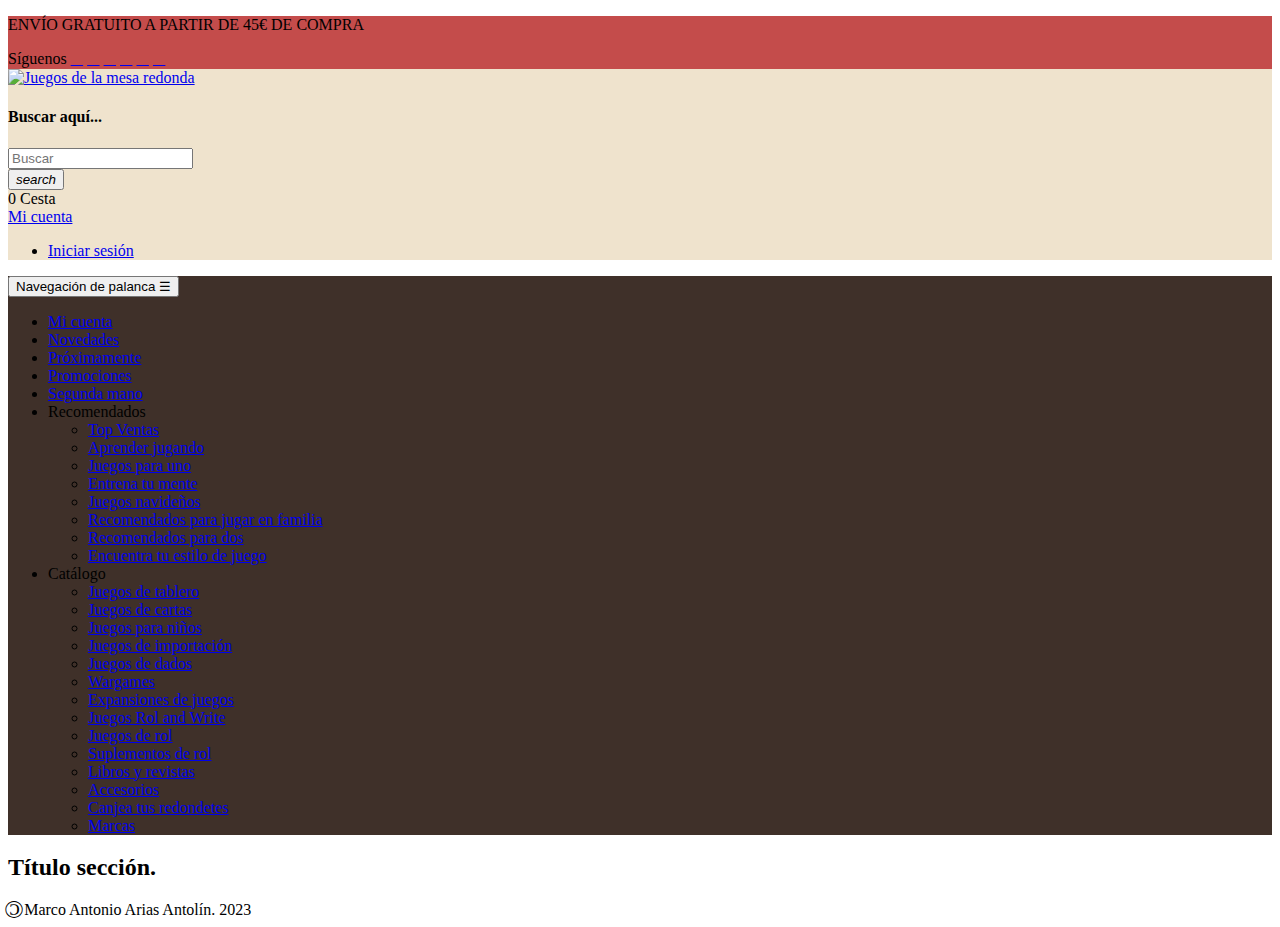
==== juegosDeLaMesaRedonda/index.html @ ba2e5784 "juegosDeLaMesaRedonda 	modified:   grupoSmedia/index.html 	new file:   juegosDeLaMesaRedonda/css/sty" ====
<!DOCTYPE html>
<html lang="es">

<head>
	<meta charset="UTF-8">
	<!--
	Copyright (C) 2023	Marco Arias - mail://marcoariasantolin@gmail.com

	This program is free software: you can redistribute it and/or modify
	it under the terms of the GNU General Public License as published by
	the Free Software Foundation, either version 3 of the License, or
	(at your option) any later version.

	This program is distributed in the hope that it will be useful,
	but WITHOUT ANY WARRANTY; without even the implied warranty of
	MERCHANTABILITY or FITNESS FOR A PARTICULAR PURPOSE.  See the
	GNU General Public License for more details.

	You should have received a copy of the GNU General Public License
	along with this program.  If not, see <http://www.gnu.org/licenses/>.

	Autor:			Marco Antonio Arias Antolín.
	Año:			2023
	Descripción:	Copiar la página:
					https://juegosdelamesaredonda.com/
	Uso:			Didáctico.
	-->
	<link rel="icon" type="image/svg+xml" href="[data-uri]">
	<title>Título</title>
	<meta name="viewport" content="width=device-width, initial-scale=1.0">
	<meta name="author" content="Marco Antonio Arias Antolín">
	<meta name="description" content="Descripción del documento.">
	<link href="https://cdn.jsdelivr.net/npm/bootstrap@5.3.0/dist/css/bootstrap.min.css" rel="stylesheet" integrity="sha384-9ndCyUaIbzAi2FUVXJi0CjmCapSmO7SnpJef0486qhLnuZ2cdeRhO02iuK6FUUVM" crossorigin="anonymous">
	<link rel="stylesheet" type="text/css" href="[data-uri]">
	<link rel="stylesheet" href="https://cdnjs.cloudflare.com/ajax/libs/simple-line-icons/2.5.5/css/simple-line-icons.min.css">
	<link rel="stylesheet" href="css/styleJuegosDeLaMesaRedonda.css">
</head>

<body class="mb-5 pb-5">
	<header id="header" class="navbar-fixed-top">
		<div class="header-banner">
			<div class="inner"></div>
		</div>
		<nav class="header-nav" style="margin-top: 0px;">
			<div class="topnav">
				<div class="inner"></div>
			</div>
			<div class="bottomnav">
				<div class="inner">
					<div class="wrapper" style="background: #C44C4B no-repeat">
						<div class="container">
							<div class="row bbox-navh2 bbox-h4 ApRow  has-bg bg-fullwidth-container" style="padding-bottom: 1px;">
								<div class="col-xl-6 col-lg-6 col-md-6 col-sm-12 col-xs-12 col-sp-12 col-info pposition-static no-padding text-left ApColumn ">
									<div class="block text-light top_envio ApHtml">
										<div class="block_content">
											<p>ENVÍO GRATUITO A PARTIR DE 45€ DE COMPRA</p>
										</div>
									</div>
								</div>
								<div class="col-xl-6 col-lg-6 col-md-6 col-sm-12 col-xs-12 col-sp-12 col-info pposition-static no-padding text-right ApColumn ">
									<div class="block-social">
										<span>Síguenos</span>
										<ul>
											<li class="facebook"><a href="https://www.facebook.com/juegosdelamesaredonda" title="Facebook" target="_blank" rel="noopener noreferrer"><span>Facebook</span></a></li>
											<li class="twitter"><a href="https://twitter.com/Juegos_Mesa_RD" title="Twitter" target="_blank" rel="noopener noreferrer"><span>Twitter</span></a></li>
											<li class="youtube"><a href="https://www.youtube.com/user/JuegosMesaRedonda" title="YouTube" target="_blank" rel="noopener noreferrer"><span>YouTube</span></a></li>
											<li class="pinterest"><a href="https://pinterest.com/juegosmesard/" title="Pinterest" target="_blank" rel="noopener noreferrer"><span>Pinterest</span></a></li>
											<li class="instagram"><a href="https://www.instagram.com/juegosdelamesaredonda/" title="Instagram" target="_blank" rel="noopener noreferrer"><span>Instagram</span></a></li>
											<li class="blog"><a href="https://juegosdelamesaredonda.es/blog/" title="Blog" target="_blank" rel="noopener noreferrer"><span>Blog</span></a></li>
										</ul>
									</div>
								</div>
							</div>
						</div>
					</div>
				</div>
			</div>
		</nav>
		<div class="header-top">
			<div class="inner">
				<div class="wrapper" style="background: #EFE3CD no-repeat bottom">
					<div class="container">
						<div class="row box-toph2 box-h4 ApRow  has-bg bg-fullwidth-container">
							<div class="col-xl-3 col-lg-3 col-md-6 col-sm-6 col-xs-6 col-sp-6 col-logo ApColumn ">
								<div class="h-logo"> <a href="https://juegosdelamesaredonda.com/"> <img class="img-fluid" src="https://juegosdelamesaredonda.com/img/logo-1684490851.jpg" alt="Juegos de la mesa redonda"> </a></div>
							</div>
							<div class="col-xl-6 col-lg-6 col-md-12 col-sm-12 col-xs-12 col-sp-12 col-search ApColumn ">
								<div id="leo_search_block_top" class="block exclusive search-by-category">
									<h4 class="title_block">Buscar aquí...</h4>
									<form method="get" action="https://juegosdelamesaredonda.com/index.php?controller=productsearch" id="leosearchtopbox" data-label-suggestion="Sugerencias" data-search-for="La búsqueda para" data-in-category="en la categoría" data-products-for="Productos para" data-label-products="Productos" data-view-all="Ver todos">
										<input class="search_query form-control grey ac_input" type="text" id="leo_search_query_top" name="search_query" data-content="" value="" placeholder="Buscar" autocomplete="off">
									</form>
								</div>
								<button type="submit" id="leo_search_top_button" class="btn btn-default button button-small"><span><i class="material-icons search">search</i></span></button>
							</div>
							</form>
						</div>
					</div>
					<div class="col-xl-3 col-lg-3 col-md-6 col-sm-6 col-xs-6 col-sp-6 col-cart ApColumn ">
						<div id="_desktop_cart">
							<div class="blockcart cart-preview leo-blockcart show-leo-loading inactive" data-refresh-url="//juegosdelamesaredonda.com/module/ps_shoppingcart/ajax">
								<div class="header">
									<i class="icon-basket"></i>
									<span class="cart-products-count">0</span>
									<span class="block">
										Cesta
									</span>
								</div>
							</div>
							<div class="leo-dropdown-cart defaultcart dropdown"></div>
						</div>
						<div class="userinfo-selector dropdown js-dropdown popup-over" id="_desktop_user_info">
							<a href="javascript:void(0)" data-toggle="dropdown" class="popup-title" title="Mi cuenta">
								<i class="icon-user"></i>
								<span class="block">
									Mi cuenta
								</span>
							</a>
							<ul class="popup-content dropdown-menu user-info">
								<li>
									<a class="signin leo-quicklogin" data-enable-sociallogin="enable" data-type="popup" data-layout="login" href="javascript:void(0)" title="Accede a tu cuenta de cliente" rel="nofollow">
										<i class="icon-login"></i>
										<span>Iniciar sesión</span>
									</a>
								</li>
							</ul>
						</div>
					</div>
				</div>
			</div>
		</div>
		<div class="wrapper" style="background: #3F3029 no-repeat">
			<div class="container">
				<div class="row box-menuh4 ApRow  has-bg bg-fullwidth-container">
					<div class="col-xl-12 col-lg-12 col-md-4 col-sm-4 col-xs-4 col-sp-4 no-padding ApColumn ">
						<div id="memgamenu-form_3431588537" class="ApMegamenu">
							<nav data-megamenu-id="3431588537" class="leo-megamenu cavas_menu navbar navbar-default enable-canvas " role="navigation">
								<div class="navbar-header">
									<button type="button" class="navbar-toggler hidden-lg-up" data-toggle="collapse" data-target=".megamenu-off-canvas-3431588537">
										<span class="">Navegación de palanca</span>
										☰
									</button>
								</div>
								<div class="leo-top-menu collapse navbar-toggleable-md megamenu-off-canvas megamenu-off-canvas-3431588537">
									<ul class="nav navbar-nav megamenu horizontal">
										<li data-menu-type="controller" class="nav-item user_mobile active">
											<a class="nav-link has-category" href="https://juegosdelamesaredonda.com/mi-cuenta" target="_self">
												<span class="hasicon menu-icon" style="background:url('https://juegosdelamesaredonda.com/themes/juegos_mesa_redonda/assets/img/modules/leobootstrapmenu/img/icons/Usuario.png') no-repeat">
													<span class="menu-title">Mi cuenta</span>
												</span>
											</a>
										</li>
										<li data-menu-type="category" class="nav-item  ">
											<a class="nav-link has-category" href="https://juegosdelamesaredonda.com/56-novedades" target="_self">
												<span class="menu-title">Novedades</span>
											</a>
										</li>
										<li data-menu-type="category" class="nav-item  ">
											<a class="nav-link has-category" href="https://juegosdelamesaredonda.com/228-proximamentejuegosdemesa" target="_self">
												<span class="menu-title">Próximamente</span>
											</a>
										</li>
										<li data-menu-type="category" class="nav-item  ">
											<a class="nav-link has-category" href="https://juegosdelamesaredonda.com/57-promociones" target="_self">
												<span class="menu-title">Promociones</span>
											</a>
										</li>
										<li data-menu-type="category" class="nav-item  ">
											<a class="nav-link has-category" href="https://juegosdelamesaredonda.com/158-segunda-mano" target="_self">
												<span class="menu-title">Segunda mano</span>
											</a>
										</li>
										<li data-menu-type="url" class="nav-item parent noLink dropdown aligned-center  ">
											<a class="nav-link dropdown-toggle has-category" data-toggle="dropdown" target="_self" style="cursor: pointer;">
												<span class="menu-title">Recomendados</span>
											</a>
											<b class="caret"></b>
											<div class="dropdown-sub dropdown-menu" style="width:800px">
												<div class="dropdown-menu-inner">
													<div class="row">
														<div class="mega-col col-md-12">
															<div class="mega-col-inner ">
																<div class="leo-widget" data-id_widget="1655973788">
																	<div class="widget-links">
																		<div class="widget-inner">
																			<div id="tabs1854028334" class="panel-group">
																				<ul class="nav-links">
																					<li><a href="https://juegosdelamesaredonda.com/55-top-ventas">Top Ventas</a></li>
																					<li><a href="https://juegosdelamesaredonda.com/214-aprender-jugando">Aprender jugando</a></li>
																					<li><a href="https://juegosdelamesaredonda.com/213-juegos-para-uno">Juegos para uno</a></li>
																					<li><a href="https://juegosdelamesaredonda.com/225-entrena-tu-mente">Entrena tu mente</a></li>
																					<li><a href="https://juegosdelamesaredonda.com/216-juegos-navidenos">Juegos navideños</a></li>
																					<li><a href="https://juegosdelamesaredonda.com/217-recomendados-para-jugar-en-familia">Recomendados para jugar en familia</a></li>
																					<li><a href="https://juegosdelamesaredonda.com/206-recomendados-para-2">Recomendados para dos</a></li>
																					<li><a href="https://juegosdelamesaredonda.com/10-generos">Encuentra tu estilo de juego</a></li>
																				</ul>
																			</div>
																		</div>
																	</div>
																</div>
															</div>
														</div>
													</div>
												</div>
											</div>
										</li>
										<li data-menu-type="url" class="nav-item parent noLink dropdown aligned-right  ">
											<a class="nav-link dropdown-toggle has-category" data-toggle="dropdown" target="_self" style="cursor: pointer;">
												<span class="menu-title">Catálogo</span>
											</a>
											<b class="caret"></b>
											<div class="dropdown-sub dropdown-menu" style="width:800px">
												<div class="dropdown-menu-inner">
													<div class="row">
														<ul class="nav-links">
															<li><a href="https://juegosdelamesaredonda.com/7-juegos-de-tablero">Juegos de tablero</a></li>
															<li><a href="https://juegosdelamesaredonda.com/6-juegos-de-cartas">Juegos de cartas</a></li>
															<li><a href="https://juegosdelamesaredonda.com/9-juegos-para-ninos">Juegos para niños</a></li>
															<li><a href="https://juegosdelamesaredonda.com/64-juegos-de-importacion">Juegos de importación</a></li>
															<li><a href="https://juegosdelamesaredonda.com/76-juegos-de-dados">Juegos de dados</a></li>
															<li><a href="https://juegosdelamesaredonda.com/215-wargames">Wargames</a></li>
															<li><a href="https://juegosdelamesaredonda.com/108-expansiones-de-juegos">Expansiones de juegos</a></li>
															<li><a href="https://juegosdelamesaredonda.com/224-juegos-roll-and-write">Juegos Rol and Write</a></li>
															<li><a href="https://juegosdelamesaredonda.com/8-juegos-de-rol">Juegos de rol</a></li>
															<li><a href="https://juegosdelamesaredonda.com/130-suplementos-de-rol">Suplementos de rol</a></li>
															<li><a href="https://juegosdelamesaredonda.com/142-libros-y-revistas">Libros y revistas</a></li>
															<li><a href="https://juegosdelamesaredonda.com/59-accesorios">Accesorios</a></li>
															<li><a href="https://juegosdelamesaredonda.com/234-canjea-tus-redondetes">Canjea tus redondetes</a></li>
															<li><a href="https://juegosdelamesaredonda.com/21-marcas">Marcas</a></li>
														</ul>
													</div>
												</div>
											</div>
										</li>
									</ul>
								</div>
							</nav>
						</div>
					</div>
				</div>
			</div>
		</div>
	</header>
	<main>
		<section>
			<h2>Título sección.</h2>
		</section>
	</main>
	<footer class="fixed-bottom p-3 text-center bg-body">
		<span class="border-top border-dark rounded"><span>&copy;</span> Marco Antonio Arias Antolín. 2023</span>
	</footer>
	<script src="https://code.jquery.com/jquery-3.7.1.min.js" integrity="sha256-/JqT3SQfawRcv/BIHPThkBvs0OEvtFFmqPF/lYI/Cxo=" crossorigin="anonymous"></script>
	<script src="https://cdn.jsdelivr.net/npm/bootstrap@5.3.0/dist/js/bootstrap.bundle.min.js" integrity="sha384-geWF76RCwLtnZ8qwWowPQNguL3RmwHVBC9FhGdlKrxdiJJigb/j/68SIy3Te4Bkz" crossorigin="anonymous"></script>
	<script src="https://kit.fontawesome.com/071a33fca8.js" crossorigin="anonymous"></script>
</body>

</html>
---- juegosDeLaMesaRedonda/css/styleJuegosDeLaMesaRedonda.css ----
.block-social ul {
	margin: 0;
	padding: 0;
	list-style: none;
	display: inline-block;
}

.block-social ul li {
	display: inline-block;
}

.block-social a>span {
	display: none;
}

.block-social .facebook a::after {
	font-family: "FontAwesome";
	content: "\f09a";
}

.block-social .twitter a::after {
	font-family: "FontAwesome";
	content: "\f099";
}

.block-social .youtube a::after {
	font-family: "FontAwesome";
	content: "\f16a";
}

.block-social .pinterest a::after {
	font-family: "FontAwesome";
	content: "\f0d2";
}

.block-social .instagram a::after {
	font-family: "FontAwesome";
	content: "\f16d";
}

.block-social .blog a::after {
	font-family: "FontAwesome";
	content: "\f032";
}
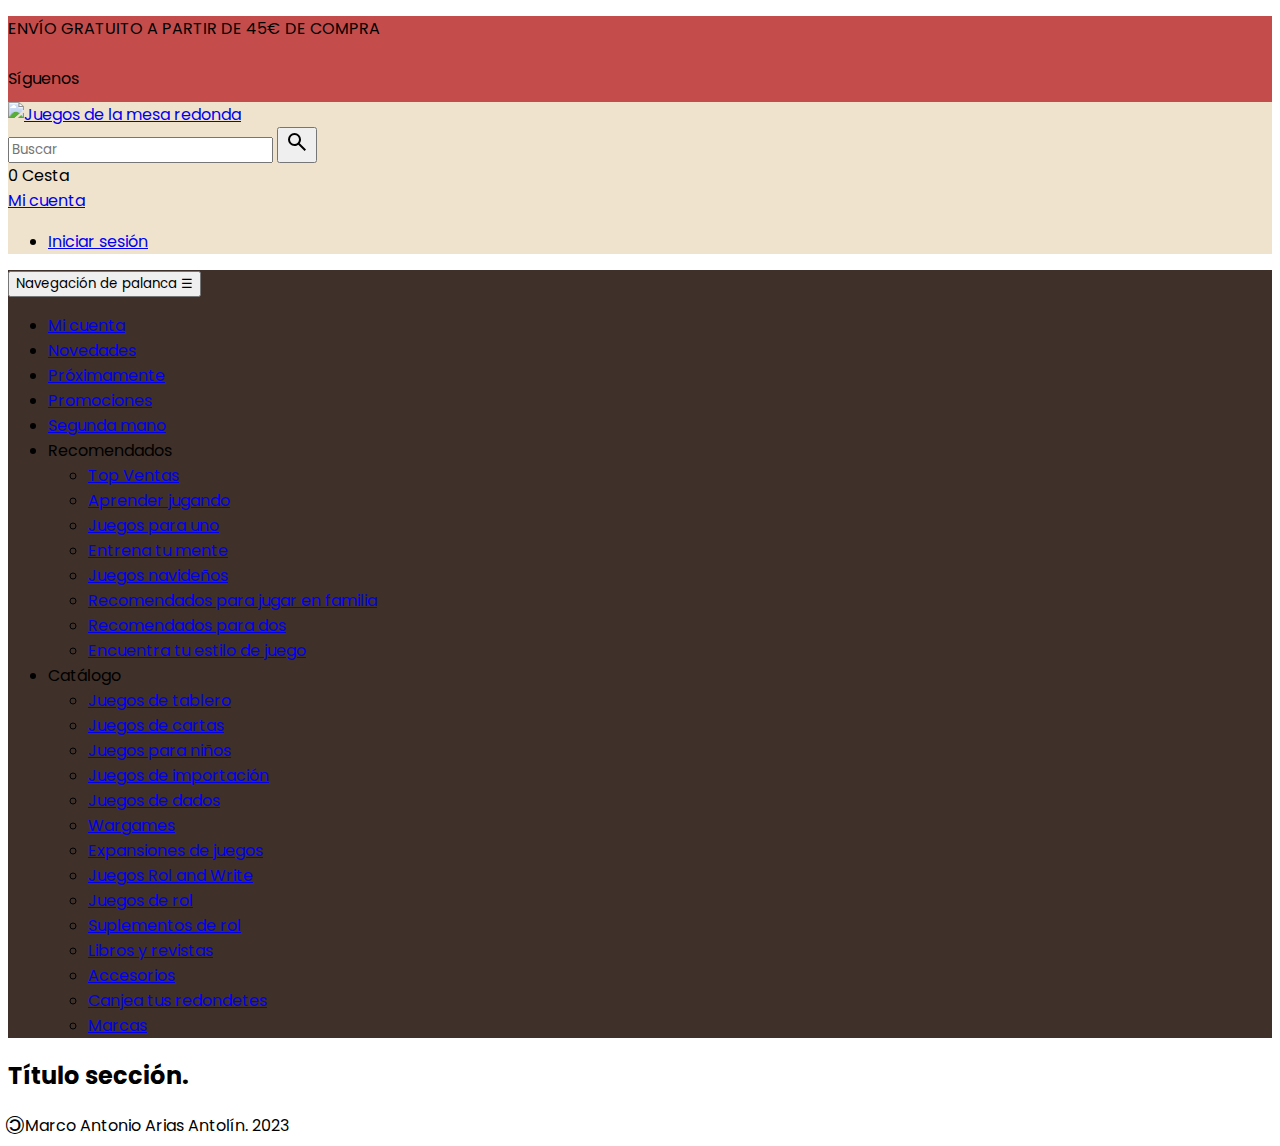
==== commit 91193af3: "juegosDeLaMesaRedonda 	modified:   juegosDeLaMesaRedonda/css/styleJuegosDeLaMesaRedonda.css 	new fil" ====
--- a/juegosDeLaMesaRedonda/index.html
+++ b/juegosDeLaMesaRedonda/index.html
@@ -26,7 +26,7 @@
 	Uso:			Didáctico.
 	-->
 	<link rel="icon" type="image/svg+xml" href="[data-uri]">
-	<title>Título</title>
+	<title>Comprar Juegos de mesa, juegos de cartas, juegos de rol, juegos de importación y juegos para niños</title>
 	<meta name="viewport" content="width=device-width, initial-scale=1.0">
 	<meta name="author" content="Marco Antonio Arias Antolín">
 	<meta name="description" content="Descripción del documento.">
@@ -42,35 +42,22 @@
 			<div class="inner"></div>
 		</div>
 		<nav class="header-nav" style="margin-top: 0px;">
-			<div class="topnav">
-				<div class="inner"></div>
-			</div>
-			<div class="bottomnav">
-				<div class="inner">
-					<div class="wrapper" style="background: #C44C4B no-repeat">
-						<div class="container">
-							<div class="row bbox-navh2 bbox-h4 ApRow  has-bg bg-fullwidth-container" style="padding-bottom: 1px;">
-								<div class="col-xl-6 col-lg-6 col-md-6 col-sm-12 col-xs-12 col-sp-12 col-info pposition-static no-padding text-left ApColumn ">
-									<div class="block text-light top_envio ApHtml">
-										<div class="block_content">
-											<p>ENVÍO GRATUITO A PARTIR DE 45€ DE COMPRA</p>
-										</div>
-									</div>
-								</div>
-								<div class="col-xl-6 col-lg-6 col-md-6 col-sm-12 col-xs-12 col-sp-12 col-info pposition-static no-padding text-right ApColumn ">
-									<div class="block-social">
-										<span>Síguenos</span>
-										<ul>
-											<li class="facebook"><a href="https://www.facebook.com/juegosdelamesaredonda" title="Facebook" target="_blank" rel="noopener noreferrer"><span>Facebook</span></a></li>
-											<li class="twitter"><a href="https://twitter.com/Juegos_Mesa_RD" title="Twitter" target="_blank" rel="noopener noreferrer"><span>Twitter</span></a></li>
-											<li class="youtube"><a href="https://www.youtube.com/user/JuegosMesaRedonda" title="YouTube" target="_blank" rel="noopener noreferrer"><span>YouTube</span></a></li>
-											<li class="pinterest"><a href="https://pinterest.com/juegosmesard/" title="Pinterest" target="_blank" rel="noopener noreferrer"><span>Pinterest</span></a></li>
-											<li class="instagram"><a href="https://www.instagram.com/juegosdelamesaredonda/" title="Instagram" target="_blank" rel="noopener noreferrer"><span>Instagram</span></a></li>
-											<li class="blog"><a href="https://juegosdelamesaredonda.es/blog/" title="Blog" target="_blank" rel="noopener noreferrer"><span>Blog</span></a></li>
-										</ul>
-									</div>
-								</div>
-							</div>
+			<div class="wrapper" style="background: #C44C4B no-repeat">
+				<div class="container text-light">
+					<div class="row d-flex align-items-center" style="padding-bottom: 1px;">
+						<div class="col-xl-6 col-lg-6 col-md-6 col-sm-12 col-xs-12">
+							<p class="m-0">ENVÍO GRATUITO A PARTIR DE 45€ DE COMPRA</p>
+						</div>
+						<div class="block-social text-end col-xl-6 col-lg-6 col-md-6 col-sm-12 col-xs-12">
+							<span>Síguenos</span>
+							<ul>
+								<li class="facebook"><a href="https://www.facebook.com/juegosdelamesaredonda" title="Facebook" target="_blank" rel="noopener noreferrer"><span>Facebook</span></a></li>
+								<li class="twitter"><a href="https://twitter.com/Juegos_Mesa_RD" title="Twitter" target="_blank" rel="noopener noreferrer"><span>Twitter</span></a></li>
+								<li class="youtube"><a href="https://www.youtube.com/user/JuegosMesaRedonda" title="YouTube" target="_blank" rel="noopener noreferrer"><span>YouTube</span></a></li>
+								<li class="pinterest"><a href="https://pinterest.com/juegosmesard/" title="Pinterest" target="_blank" rel="noopener noreferrer"><span>Pinterest</span></a></li>
+								<li class="instagram"><a href="https://www.instagram.com/juegosdelamesaredonda/" title="Instagram" target="_blank" rel="noopener noreferrer"><span>Instagram</span></a></li>
+								<li class="blog"><a href="https://juegosdelamesaredonda.es/blog/" title="Blog" target="_blank" rel="noopener noreferrer"><span>Blog</span></a></li>
+							</ul>
 						</div>
 					</div>
 				</div>
@@ -85,13 +72,12 @@
 								<div class="h-logo"> <a href="https://juegosdelamesaredonda.com/"> <img class="img-fluid" src="https://juegosdelamesaredonda.com/img/logo-1684490851.jpg" alt="Juegos de la mesa redonda"> </a></div>
 							</div>
 							<div class="col-xl-6 col-lg-6 col-md-12 col-sm-12 col-xs-12 col-sp-12 col-search ApColumn ">
-								<div id="leo_search_block_top" class="block exclusive search-by-category">
-									<h4 class="title_block">Buscar aquí...</h4>
-									<form method="get" action="https://juegosdelamesaredonda.com/index.php?controller=productsearch" id="leosearchtopbox" data-label-suggestion="Sugerencias" data-search-for="La búsqueda para" data-in-category="en la categoría" data-products-for="Productos para" data-label-products="Productos" data-view-all="Ver todos">
-										<input class="search_query form-control grey ac_input" type="text" id="leo_search_query_top" name="search_query" data-content="" value="" placeholder="Buscar" autocomplete="off">
-									</form>
-								</div>
-								<button type="submit" id="leo_search_top_button" class="btn btn-default button button-small"><span><i class="material-icons search">search</i></span></button>
+								<form method="get" action="#" id="leosearchtopbox">
+									<input class="form-control d-inline-block" type="text" id="leo_search_query_top" name="search_query" placeholder="Buscar" autocomplete="off">
+									<button type="submit" id="leo_search_top_button" class="btn btn-default button button-small">
+										<img src="img/search_FILL0_wght400_GRAD0_opsz24.svg" alt="">
+									</button>
+								</form>
 							</div>
 							</form>
 						</div>
--- a/juegosDeLaMesaRedonda/css/styleJuegosDeLaMesaRedonda.css
+++ b/juegosDeLaMesaRedonda/css/styleJuegosDeLaMesaRedonda.css
@@ -1,12 +1,30 @@
+@import url('https://fonts.googleapis.com/css2?family=Poppins&display=swap');
+
+* {
+	font-family: "Poppins", sans-serif !important;
+}
+
 .block-social ul {
+	display: inline-block;
+	line-height: 44px;
+	list-style: none;
+	font-weight: 500;
 	margin: 0;
 	padding: 0;
-	list-style: none;
-	display: inline-block;
 }
 
 .block-social ul li {
 	display: inline-block;
+}
+
+.block-social ul li a {
+	color: white;
+	padding-left: .6rem;
+	text-decoration: none;
+}
+
+.block-social ul li a::after {
+	font-family: "FontAwesome";
 }
 
 .block-social a>span {
@@ -14,31 +32,36 @@
 }
 
 .block-social .facebook a::after {
-	font-family: "FontAwesome";
 	content: "\f09a";
 }
 
 .block-social .twitter a::after {
-	font-family: "FontAwesome";
 	content: "\f099";
+	animation: twitter 6s infinite;
+}
+
+@keyframes twitter {
+	0% {
+		content: "\f099";
+	}
+
+	50% {
+		content: "\e61b";
+	}
 }
 
 .block-social .youtube a::after {
-	font-family: "FontAwesome";
 	content: "\f16a";
 }
 
 .block-social .pinterest a::after {
-	font-family: "FontAwesome";
 	content: "\f0d2";
 }
 
 .block-social .instagram a::after {
-	font-family: "FontAwesome";
 	content: "\f16d";
 }
 
 .block-social .blog a::after {
-	font-family: "FontAwesome";
 	content: "\f032";
 }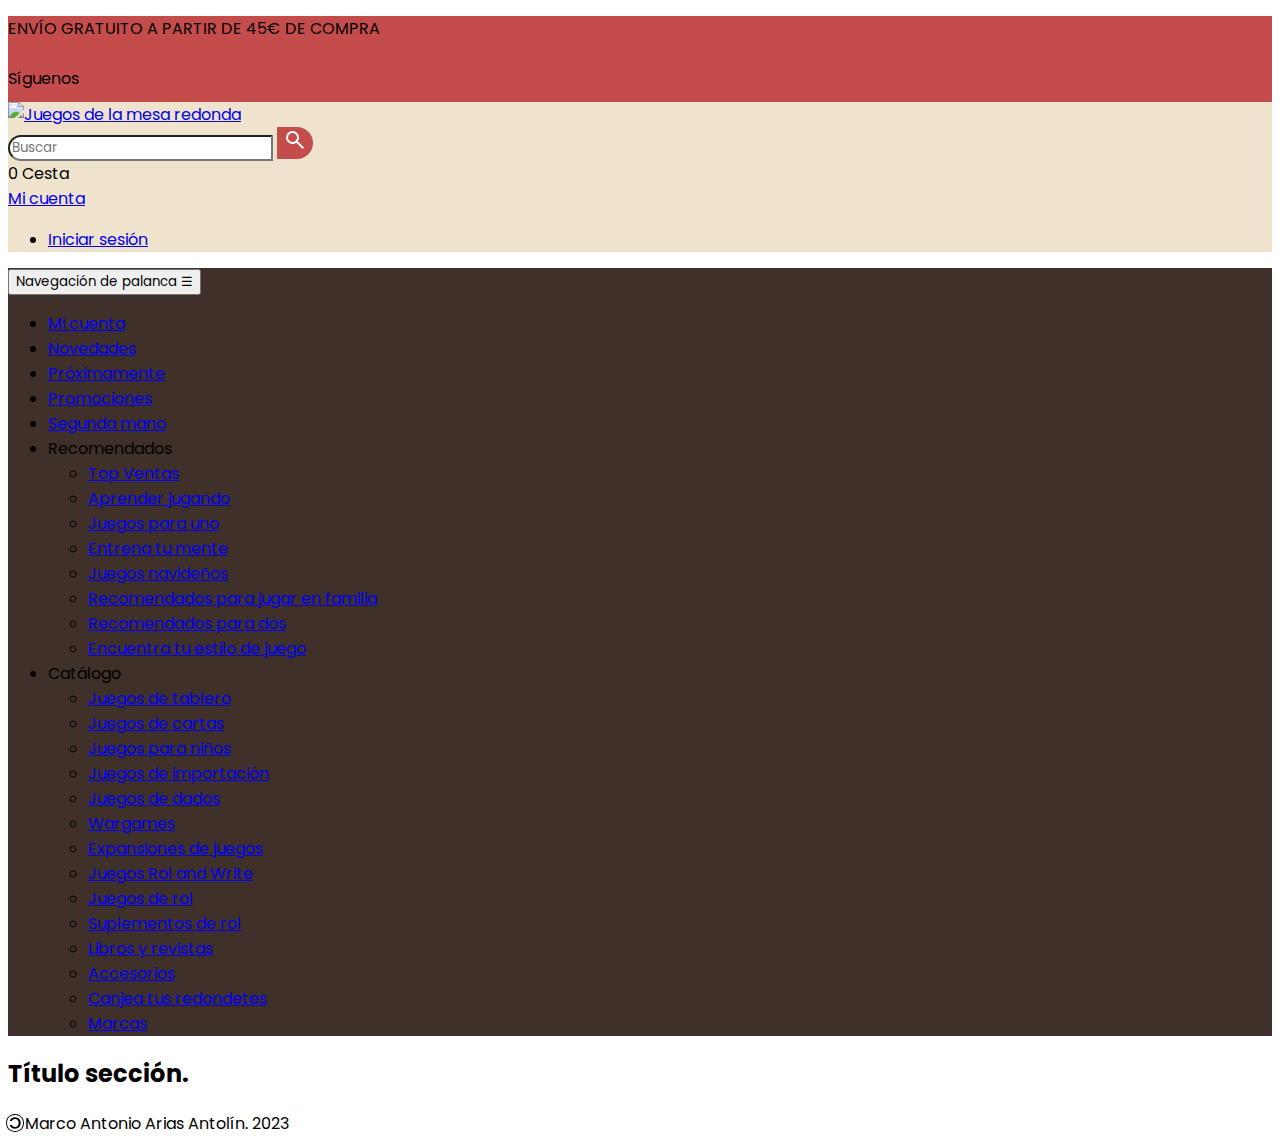
==== commit 957c6abf: "juegosDeLaMesaRedonda 	modified:   juegosDeLaMesaRedonda/css/styleJuegosDeLaMesaRedonda.css 	modifie" ====
--- a/juegosDeLaMesaRedonda/index.html
+++ b/juegosDeLaMesaRedonda/index.html
@@ -68,30 +68,29 @@
 				<div class="wrapper" style="background: #EFE3CD no-repeat bottom">
 					<div class="container">
 						<div class="row box-toph2 box-h4 ApRow  has-bg bg-fullwidth-container">
-							<div class="col-xl-3 col-lg-3 col-md-6 col-sm-6 col-xs-6 col-sp-6 col-logo ApColumn ">
-								<div class="h-logo"> <a href="https://juegosdelamesaredonda.com/"> <img class="img-fluid" src="https://juegosdelamesaredonda.com/img/logo-1684490851.jpg" alt="Juegos de la mesa redonda"> </a></div>
+							<div class="col-xl-3 col-lg-3 col-md-6 col-sm-6 col-xs-6 col-sp-6">
+								<a href="https://juegosdelamesaredonda.com/" target="_blank">
+									<img class="img-fluid" src="https://juegosdelamesaredonda.com/img/logo-1684490851.jpg" alt="Juegos de la mesa redonda">
+								</a>
 							</div>
 							<div class="col-xl-6 col-lg-6 col-md-12 col-sm-12 col-xs-12 col-sp-12 col-search ApColumn ">
-								<form method="get" action="#" id="leosearchtopbox">
-									<input class="form-control d-inline-block" type="text" id="leo_search_query_top" name="search_query" placeholder="Buscar" autocomplete="off">
+								<form method="get" action="#" id="searchtopbox" class="input-group">
+									<input class="form-control" type="text" id="leo_search_query_top" name="search_query" placeholder="Buscar" autocomplete="off">
 									<button type="submit" id="leo_search_top_button" class="btn btn-default button button-small">
 										<img src="img/search_FILL0_wght400_GRAD0_opsz24.svg" alt="">
 									</button>
 								</form>
 							</div>
-							</form>
-						</div>
-					</div>
-					<div class="col-xl-3 col-lg-3 col-md-6 col-sm-6 col-xs-6 col-sp-6 col-cart ApColumn ">
+						</div>
+					</div>
+					<div class="col-xl-3 col-lg-3 col-md-6 col-sm-6 col-xs-6 col-sp-6 col-cart">
 						<div id="_desktop_cart">
-							<div class="blockcart cart-preview leo-blockcart show-leo-loading inactive" data-refresh-url="//juegosdelamesaredonda.com/module/ps_shoppingcart/ajax">
-								<div class="header">
-									<i class="icon-basket"></i>
-									<span class="cart-products-count">0</span>
-									<span class="block">
-										Cesta
-									</span>
-								</div>
+							<div class="header">
+								<i class="icon-basket"></i>
+								<span class="cart-products-count">0</span>
+								<span class="block">
+									Cesta
+								</span>
 							</div>
 							<div class="leo-dropdown-cart defaultcart dropdown"></div>
 						</div>
--- a/juegosDeLaMesaRedonda/css/styleJuegosDeLaMesaRedonda.css
+++ b/juegosDeLaMesaRedonda/css/styleJuegosDeLaMesaRedonda.css
@@ -1,7 +1,7 @@
 @import url('https://fonts.googleapis.com/css2?family=Poppins&display=swap');
 
 * {
-	font-family: "Poppins", sans-serif !important;
+	font-family: "Poppins", sans-serif;
 }
 
 .block-social ul {
@@ -64,4 +64,22 @@
 
 .block-social .blog a::after {
 	content: "\f032";
+}
+
+#searchtopbox input {
+	border-radius: 2rem 0 0 2rem;
+}
+
+#searchtopbox button {
+	background-color: #C44C4B;
+	border-radius: 0 2rem 2rem 0;
+	border: var(--bs-border-width) solid var(--bs-border-color);
+}
+
+#searchtopbox button img {
+	filter: invert(1);
+}
+
+#searchtopbox button:hover img {
+	filter: invert(64%) sepia(73%) saturate(393%) hue-rotate(7deg) brightness(101%) contrast(105%);
 }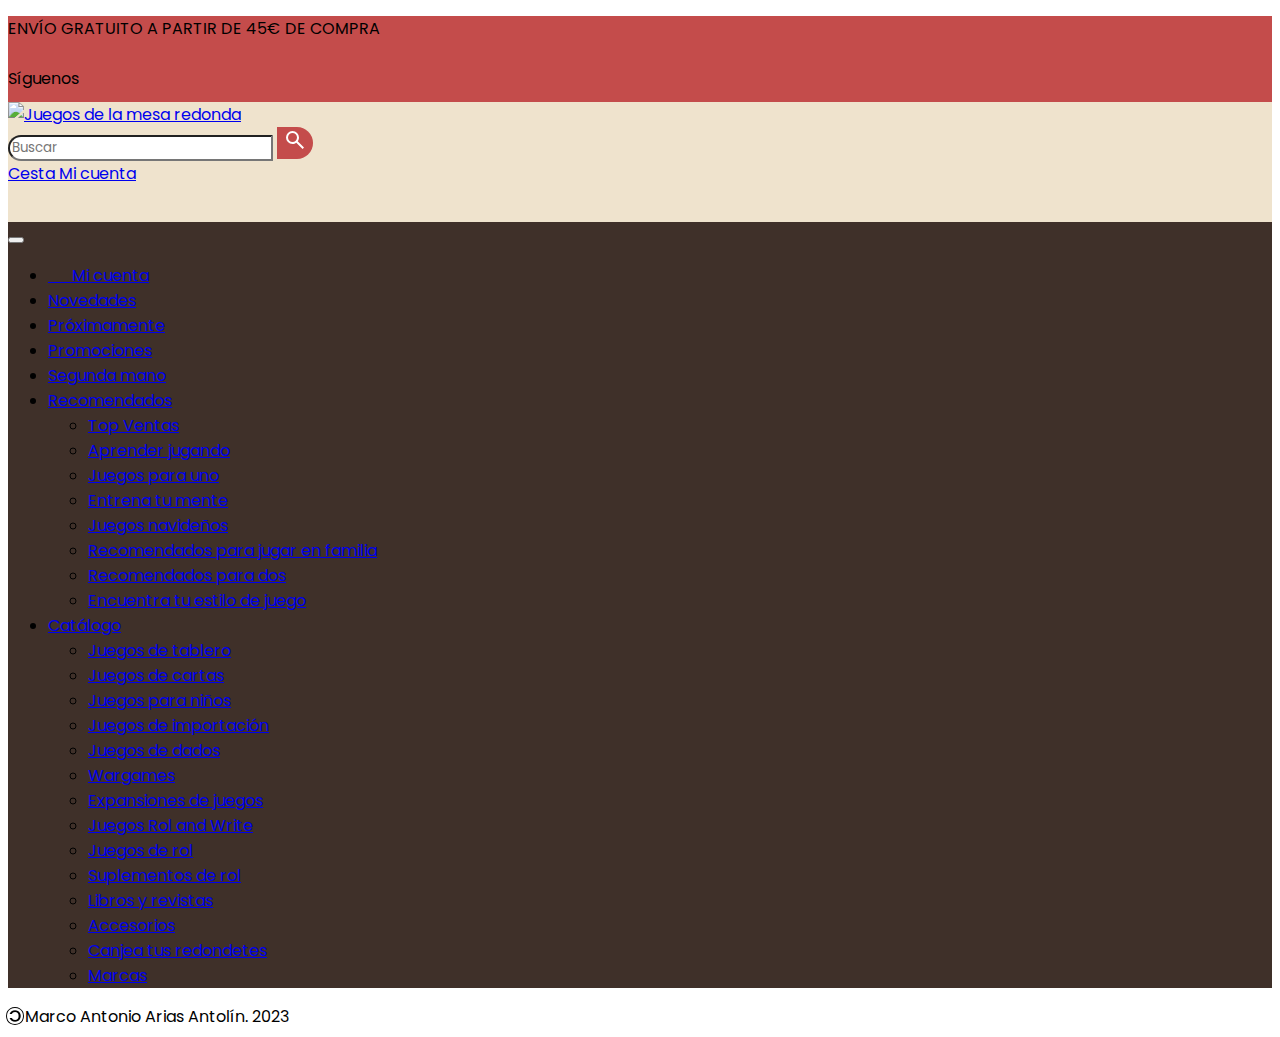
==== commit a655b3b7: "juegosDeLaMesaRedonda 	modified:   juegosDeLaMesaRedonda/index.html" ====
--- a/juegosDeLaMesaRedonda/index.html
+++ b/juegosDeLaMesaRedonda/index.html
@@ -63,173 +63,121 @@
 				</div>
 			</div>
 		</nav>
-		<div class="header-top">
-			<div class="inner">
-				<div class="wrapper" style="background: #EFE3CD no-repeat bottom">
-					<div class="container">
-						<div class="row box-toph2 box-h4 ApRow  has-bg bg-fullwidth-container">
-							<div class="col-xl-3 col-lg-3 col-md-6 col-sm-6 col-xs-6 col-sp-6">
-								<a href="https://juegosdelamesaredonda.com/" target="_blank">
-									<img class="img-fluid" src="https://juegosdelamesaredonda.com/img/logo-1684490851.jpg" alt="Juegos de la mesa redonda">
-								</a>
-							</div>
-							<div class="col-xl-6 col-lg-6 col-md-12 col-sm-12 col-xs-12 col-sp-12 col-search ApColumn ">
-								<form method="get" action="#" id="searchtopbox" class="input-group">
-									<input class="form-control" type="text" id="leo_search_query_top" name="search_query" placeholder="Buscar" autocomplete="off">
-									<button type="submit" id="leo_search_top_button" class="btn btn-default button button-small">
-										<img src="img/search_FILL0_wght400_GRAD0_opsz24.svg" alt="">
-									</button>
-								</form>
-							</div>
-						</div>
+		<div class="header-top" style="background: #EFE3CD;">
+			<div class="container py-4 p-lg-0">
+				<div class="row d-flex align-items-center" style="min-height: 120px;">
+					<div class="col-xl-3 col-lg-3 col-md-6 col-sm-6 col-xs-6 p-2">
+						<a href="https://juegosdelamesaredonda.com/" target="_blank">
+							<img class="img-fluid" src="https://juegosdelamesaredonda.com/img/logo-1684490851.jpg" alt="Juegos de la mesa redonda">
+						</a>
 					</div>
-					<div class="col-xl-3 col-lg-3 col-md-6 col-sm-6 col-xs-6 col-sp-6 col-cart">
-						<div id="_desktop_cart">
-							<div class="header">
+					<div class="col-xl-6 col-lg-6 col-md-12 col-sm-12 col-xs-12 col-sp-12 p-2">
+						<form method="get" action="#" id="searchtopbox" class="input-group">
+							<input class="form-control" type="text" id="leo_search_query_top" name="search_query" placeholder="Buscar" autocomplete="off">
+							<button type="submit" id="leo_search_top_button" class="btn btn-default button button-small">
+								<img src="img/search_FILL0_wght400_GRAD0_opsz24.svg" alt="">
+							</button>
+						</form>
+					</div>
+					<div class="col-xl-3 col-lg-3 col-md-6 col-sm-6 col-xs-6 p-2">
+						<div id="cesta">
+							<a href="javascript:void(0)" title="Mi cuenta">
 								<i class="icon-basket"></i>
-								<span class="cart-products-count">0</span>
-								<span class="block">
-									Cesta
-								</span>
-							</div>
-							<div class="leo-dropdown-cart defaultcart dropdown"></div>
-						</div>
-						<div class="userinfo-selector dropdown js-dropdown popup-over" id="_desktop_user_info">
-							<a href="javascript:void(0)" data-toggle="dropdown" class="popup-title" title="Mi cuenta">
+								<span class="block">Cesta</span>
+							</a>
+							<a href="javascript:void(0)" title="Mi cuenta">
 								<i class="icon-user"></i>
-								<span class="block">
-									Mi cuenta
-								</span>
+								<span class="block">Mi cuenta</span>
 							</a>
-							<ul class="popup-content dropdown-menu user-info">
-								<li>
-									<a class="signin leo-quicklogin" data-enable-sociallogin="enable" data-type="popup" data-layout="login" href="javascript:void(0)" title="Accede a tu cuenta de cliente" rel="nofollow">
-										<i class="icon-login"></i>
-										<span>Iniciar sesión</span>
-									</a>
-								</li>
-							</ul>
 						</div>
 					</div>
 				</div>
 			</div>
 		</div>
-		<div class="wrapper" style="background: #3F3029 no-repeat">
-			<div class="container">
-				<div class="row box-menuh4 ApRow  has-bg bg-fullwidth-container">
-					<div class="col-xl-12 col-lg-12 col-md-4 col-sm-4 col-xs-4 col-sp-4 no-padding ApColumn ">
-						<div id="memgamenu-form_3431588537" class="ApMegamenu">
-							<nav data-megamenu-id="3431588537" class="leo-megamenu cavas_menu navbar navbar-default enable-canvas " role="navigation">
-								<div class="navbar-header">
-									<button type="button" class="navbar-toggler hidden-lg-up" data-toggle="collapse" data-target=".megamenu-off-canvas-3431588537">
-										<span class="">Navegación de palanca</span>
-										☰
-									</button>
-								</div>
-								<div class="leo-top-menu collapse navbar-toggleable-md megamenu-off-canvas megamenu-off-canvas-3431588537">
-									<ul class="nav navbar-nav megamenu horizontal">
-										<li data-menu-type="controller" class="nav-item user_mobile active">
+		<div class="wrapper" style="background: #3F3029">
+			<div class="container-fluid">
+				<div class="row">
+					<div class="col-xl-12 col-lg-12 col-md-4 col-sm-4 col-xs-4 col-sp-4">
+						<nav class="navbar navbar-expand-lg" role="navigation">
+							<div class="container-fluid">
+								<button class="navbar-toggler" type="button" data-bs-toggle="collapse" data-bs-target="#navbarNav" aria-controls="navbarNav" aria-expanded="false" aria-label="Toggle navigation">
+									<span class="navbar-toggler-icon"></span>
+								</button>
+								<div class="collapse navbar-collapse" id="navbarNav">
+									<ul class="nav navbar-nav">
+										<li class="nav-item active">
 											<a class="nav-link has-category" href="https://juegosdelamesaredonda.com/mi-cuenta" target="_self">
-												<span class="hasicon menu-icon" style="background:url('https://juegosdelamesaredonda.com/themes/juegos_mesa_redonda/assets/img/modules/leobootstrapmenu/img/icons/Usuario.png') no-repeat">
-													<span class="menu-title">Mi cuenta</span>
+												<span style="background:url('https://juegosdelamesaredonda.com/themes/juegos_mesa_redonda/assets/img/modules/leobootstrapmenu/img/icons/Usuario.png') no-repeat">
+													<span class="menu-title"> &nbsp; &nbsp; &nbsp; Mi cuenta</span>
 												</span>
 											</a>
 										</li>
-										<li data-menu-type="category" class="nav-item  ">
+										<li class="nav-item">
 											<a class="nav-link has-category" href="https://juegosdelamesaredonda.com/56-novedades" target="_self">
 												<span class="menu-title">Novedades</span>
 											</a>
 										</li>
-										<li data-menu-type="category" class="nav-item  ">
+										<li class="nav-item">
 											<a class="nav-link has-category" href="https://juegosdelamesaredonda.com/228-proximamentejuegosdemesa" target="_self">
 												<span class="menu-title">Próximamente</span>
 											</a>
 										</li>
-										<li data-menu-type="category" class="nav-item  ">
+										<li class="nav-item">
 											<a class="nav-link has-category" href="https://juegosdelamesaredonda.com/57-promociones" target="_self">
 												<span class="menu-title">Promociones</span>
 											</a>
 										</li>
-										<li data-menu-type="category" class="nav-item  ">
+										<li class="nav-item">
 											<a class="nav-link has-category" href="https://juegosdelamesaredonda.com/158-segunda-mano" target="_self">
 												<span class="menu-title">Segunda mano</span>
 											</a>
 										</li>
-										<li data-menu-type="url" class="nav-item parent noLink dropdown aligned-center  ">
-											<a class="nav-link dropdown-toggle has-category" data-toggle="dropdown" target="_self" style="cursor: pointer;">
+										<li class="nav-item dropdown">
+											<a class="nav-link dropdown-toggle" href="#" role="button" data-bs-toggle="dropdown" aria-expanded="false">
 												<span class="menu-title">Recomendados</span>
 											</a>
-											<b class="caret"></b>
-											<div class="dropdown-sub dropdown-menu" style="width:800px">
-												<div class="dropdown-menu-inner">
-													<div class="row">
-														<div class="mega-col col-md-12">
-															<div class="mega-col-inner ">
-																<div class="leo-widget" data-id_widget="1655973788">
-																	<div class="widget-links">
-																		<div class="widget-inner">
-																			<div id="tabs1854028334" class="panel-group">
-																				<ul class="nav-links">
-																					<li><a href="https://juegosdelamesaredonda.com/55-top-ventas">Top Ventas</a></li>
-																					<li><a href="https://juegosdelamesaredonda.com/214-aprender-jugando">Aprender jugando</a></li>
-																					<li><a href="https://juegosdelamesaredonda.com/213-juegos-para-uno">Juegos para uno</a></li>
-																					<li><a href="https://juegosdelamesaredonda.com/225-entrena-tu-mente">Entrena tu mente</a></li>
-																					<li><a href="https://juegosdelamesaredonda.com/216-juegos-navidenos">Juegos navideños</a></li>
-																					<li><a href="https://juegosdelamesaredonda.com/217-recomendados-para-jugar-en-familia">Recomendados para jugar en familia</a></li>
-																					<li><a href="https://juegosdelamesaredonda.com/206-recomendados-para-2">Recomendados para dos</a></li>
-																					<li><a href="https://juegosdelamesaredonda.com/10-generos">Encuentra tu estilo de juego</a></li>
-																				</ul>
-																			</div>
-																		</div>
-																	</div>
-																</div>
-															</div>
-														</div>
-													</div>
-												</div>
-											</div>
+											<ul class="dropdown-menu">
+												<li><a class="dropdown-item" href="https://juegosdelamesaredonda.com/55-top-ventas">Top Ventas</a></li>
+												<li><a class="dropdown-item" href="https://juegosdelamesaredonda.com/214-aprender-jugando">Aprender jugando</a></li>
+												<li><a class="dropdown-item" href="https://juegosdelamesaredonda.com/213-juegos-para-uno">Juegos para uno</a></li>
+												<li><a class="dropdown-item" href="https://juegosdelamesaredonda.com/225-entrena-tu-mente">Entrena tu mente</a></li>
+												<li><a class="dropdown-item" href="https://juegosdelamesaredonda.com/216-juegos-navidenos">Juegos navideños</a></li>
+												<li><a class="dropdown-item" href="https://juegosdelamesaredonda.com/217-recomendados-para-jugar-en-familia">Recomendados para jugar en familia</a></li>
+												<li><a class="dropdown-item" href="https://juegosdelamesaredonda.com/206-recomendados-para-2">Recomendados para dos</a></li>
+												<li><a class="dropdown-item" href="https://juegosdelamesaredonda.com/10-generos">Encuentra tu estilo de juego</a></li>
+											</ul>
 										</li>
-										<li data-menu-type="url" class="nav-item parent noLink dropdown aligned-right  ">
-											<a class="nav-link dropdown-toggle has-category" data-toggle="dropdown" target="_self" style="cursor: pointer;">
+										<li class="nav-item dropdown">
+											<a class="nav-link dropdown-toggle" href="#" role="button" data-bs-toggle="dropdown" aria-expanded="false">
 												<span class="menu-title">Catálogo</span>
 											</a>
-											<b class="caret"></b>
-											<div class="dropdown-sub dropdown-menu" style="width:800px">
-												<div class="dropdown-menu-inner">
-													<div class="row">
-														<ul class="nav-links">
-															<li><a href="https://juegosdelamesaredonda.com/7-juegos-de-tablero">Juegos de tablero</a></li>
-															<li><a href="https://juegosdelamesaredonda.com/6-juegos-de-cartas">Juegos de cartas</a></li>
-															<li><a href="https://juegosdelamesaredonda.com/9-juegos-para-ninos">Juegos para niños</a></li>
-															<li><a href="https://juegosdelamesaredonda.com/64-juegos-de-importacion">Juegos de importación</a></li>
-															<li><a href="https://juegosdelamesaredonda.com/76-juegos-de-dados">Juegos de dados</a></li>
-															<li><a href="https://juegosdelamesaredonda.com/215-wargames">Wargames</a></li>
-															<li><a href="https://juegosdelamesaredonda.com/108-expansiones-de-juegos">Expansiones de juegos</a></li>
-															<li><a href="https://juegosdelamesaredonda.com/224-juegos-roll-and-write">Juegos Rol and Write</a></li>
-															<li><a href="https://juegosdelamesaredonda.com/8-juegos-de-rol">Juegos de rol</a></li>
-															<li><a href="https://juegosdelamesaredonda.com/130-suplementos-de-rol">Suplementos de rol</a></li>
-															<li><a href="https://juegosdelamesaredonda.com/142-libros-y-revistas">Libros y revistas</a></li>
-															<li><a href="https://juegosdelamesaredonda.com/59-accesorios">Accesorios</a></li>
-															<li><a href="https://juegosdelamesaredonda.com/234-canjea-tus-redondetes">Canjea tus redondetes</a></li>
-															<li><a href="https://juegosdelamesaredonda.com/21-marcas">Marcas</a></li>
-														</ul>
-													</div>
-												</div>
-											</div>
+											<ul class="dropdown-menu">
+												<li><a class="dropdown-item" href="https://juegosdelamesaredonda.com/7-juegos-de-tablero">Juegos de tablero</a></li>
+												<li><a class="dropdown-item" href="https://juegosdelamesaredonda.com/6-juegos-de-cartas">Juegos de cartas</a></li>
+												<li><a class="dropdown-item" href="https://juegosdelamesaredonda.com/9-juegos-para-ninos">Juegos para niños</a></li>
+												<li><a class="dropdown-item" href="https://juegosdelamesaredonda.com/64-juegos-de-importacion">Juegos de importación</a></li>
+												<li><a class="dropdown-item" href="https://juegosdelamesaredonda.com/76-juegos-de-dados">Juegos de dados</a></li>
+												<li><a class="dropdown-item" href="https://juegosdelamesaredonda.com/215-wargames">Wargames</a></li>
+												<li><a class="dropdown-item" href="https://juegosdelamesaredonda.com/108-expansiones-de-juegos">Expansiones de juegos</a></li>
+												<li><a class="dropdown-item" href="https://juegosdelamesaredonda.com/224-juegos-roll-and-write">Juegos Rol and Write</a></li>
+												<li><a class="dropdown-item" href="https://juegosdelamesaredonda.com/8-juegos-de-rol">Juegos de rol</a></li>
+												<li><a class="dropdown-item" href="https://juegosdelamesaredonda.com/130-suplementos-de-rol">Suplementos de rol</a></li>
+												<li><a class="dropdown-item" href="https://juegosdelamesaredonda.com/142-libros-y-revistas">Libros y revistas</a></li>
+												<li><a class="dropdown-item" href="https://juegosdelamesaredonda.com/59-accesorios">Accesorios</a></li>
+												<li><a class="dropdown-item" href="https://juegosdelamesaredonda.com/234-canjea-tus-redondetes">Canjea tus redondetes</a></li>
+												<li><a class="dropdown-item" href="https://juegosdelamesaredonda.com/21-marcas">Marcas</a></li>
+											</ul>
 										</li>
 									</ul>
 								</div>
-							</nav>
-						</div>
+							</div>
+						</nav>
 					</div>
 				</div>
 			</div>
 		</div>
 	</header>
 	<main>
-		<section>
-			<h2>Título sección.</h2>
-		</section>
 	</main>
 	<footer class="fixed-bottom p-3 text-center bg-body">
 		<span class="border-top border-dark rounded"><span>&copy;</span> Marco Antonio Arias Antolín. 2023</span>
